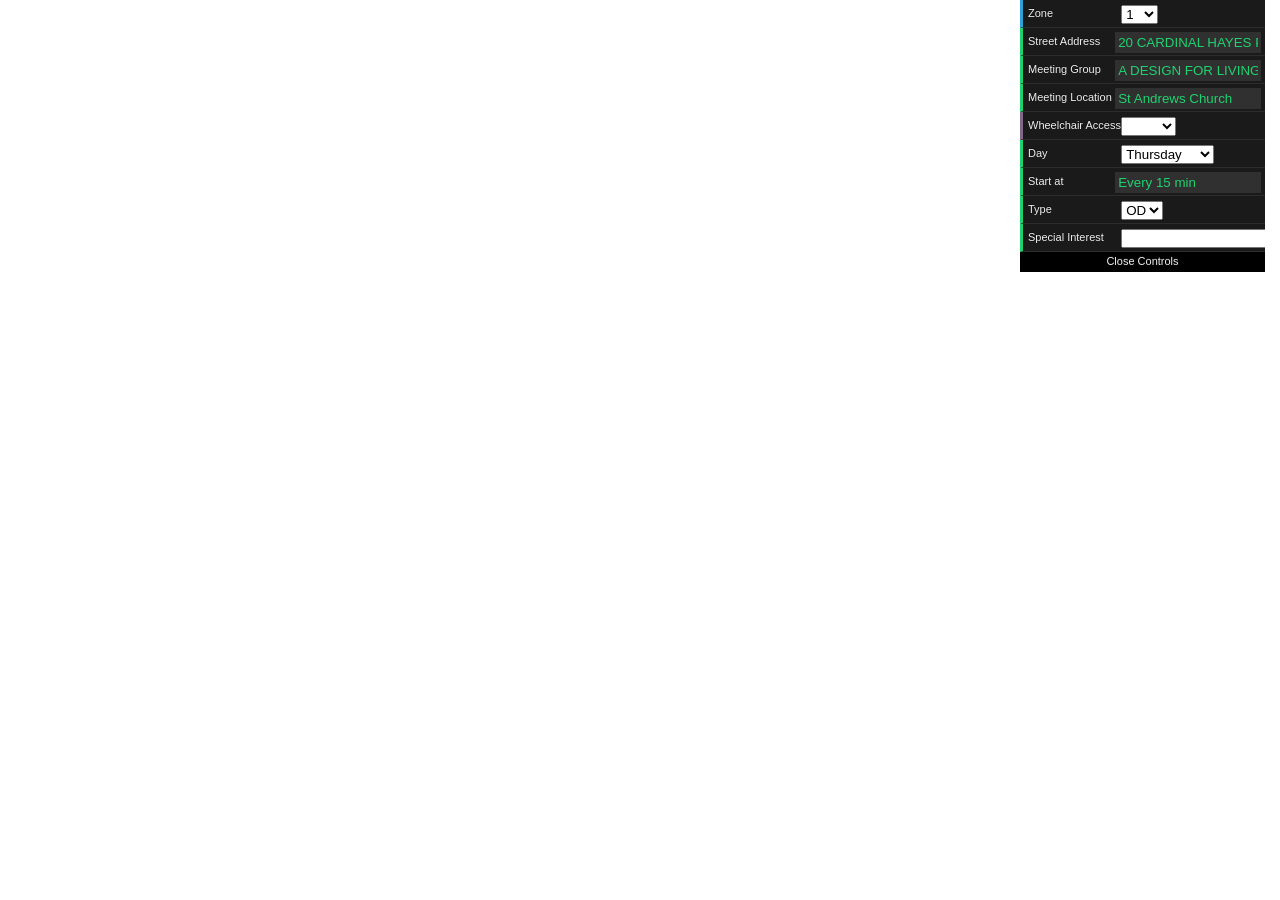
==== week13/guisample.html @ 3fa839f0 "Assignment 11: interfaces design uploaded" ====
<!DOCTYPE html>
<html>
<head>
  <meta name="viewport" content="width=device-width, initial-scale=1.0, maximum-scale=1.0, user-scalable=no">
</head>
<body>
  <script type="text/javascript" src="build/dat.gui.js"></script>
  <script type="text/javascript">
    var meeting = {
      "Street Address": "20 CARDINAL HAYES PL New York NY ",
      "Meeting Group": "A DESIGN FOR LIVING",
      "lat": "40.7132514",
      "long": "-74.002398",
      "Meeting Location": "St Andrews Church",
      "Wheelchair Access": false,
      "Day": "Thursday",
      "Start at": "Every 15 min",
      // "End at": "8:00 AM",
      "Type": "OD",
      "Special Interest": "null",
      "Zone": 1
    };
    var gui = new dat.gui.GUI();
    gui.add(meeting, 'Zone', [1,2,3,4,5,6,7,8,9,10]);
    gui.add(meeting, 'Street Address');
    gui.add(meeting, 'Meeting Group');
    gui.add(meeting, 'Meeting Location');
    gui.add(meeting, 'Wheelchair Access', ['True','False']);
    gui.add(meeting, 'Day', ["Sunday", "Monday", "Tuesday", "Wednesday", "Thursday", "Friday", "Saturday"]);
    gui.add(meeting, 'Start at');
    gui.add(meeting, 'Type', ["B", "BB", "C", "S", "T", "O", "OD"]);
    gui.add(meeting, 'Special Interest', ["AA Grapevine Literature", "AA Literature", "AA Meetings on the Beach", "Agnostic", "Anniversary Meeting", "As Bill Sees It", "Beginners Workshop", "Big Book Topic", "Big Book Workshop", "Came To Believe", "Children Welcome", "Daily Reflections", "Eleventh Step", "Eleventh Step Meditation", "First Step Forum", "First Step Workshop", "Fourth Step Workshop", "Gay Men", "Gay, Lesbian and Bisexual", "H.I.V Positive", "Interpreted for the Deaf", "Jones Beach Meetings- Nassau County", "Korean Speaking", "Lesbian", "Living Sober", "Long-Term Sobriety", "Meditation", "Meditation at Meeting", "Men", "Mental Health Issues in Sobriety", "No Prayers at Meeting", "On-line A.A. Meetings", "Polish Speaking", "Portuguese Speaking", "Promises", "Rotating Step", "Round-Robin Meeting Format", "Russian Speaking ", "Second Step", "Seniors in Sobriety", "Slogans", "Spanish Speaking", "Special Purpose Groups", "Spiritual Workshop", "Sponsorship Workshop", "Steps 1-2-3", "Third Step", "Topic", "Twelve Steps", "Twelve Traditions", "Ukrainian Speaking", "Under Six Months Sober", "Wheel Chair Accessible", "Women", "Young People"]);

  </script>
</body>
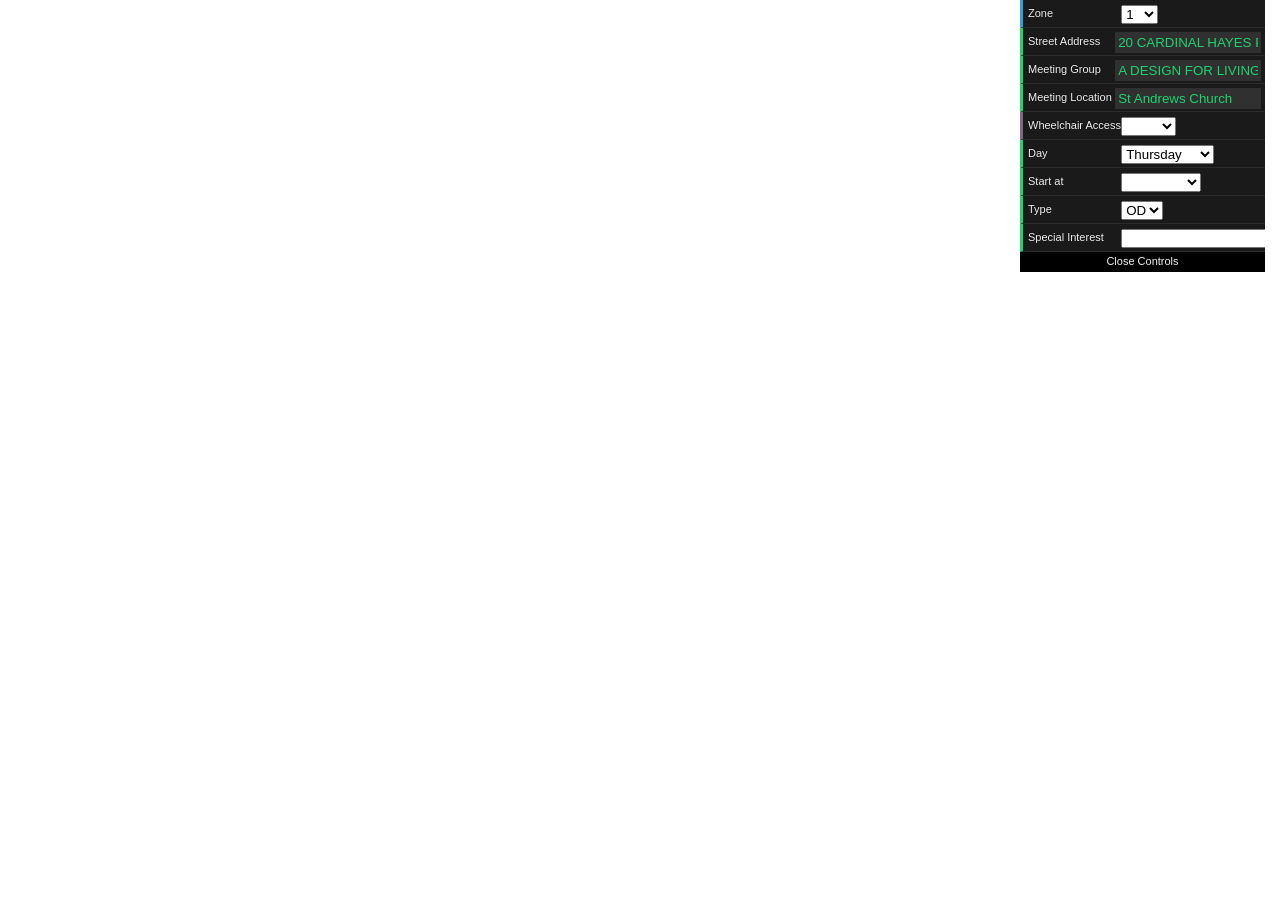
==== commit fbf1dc7e: "Final assignments finised" ====
--- a/week13/guisample.html
+++ b/week13/guisample.html
@@ -27,7 +27,7 @@
     gui.add(meeting, 'Meeting Location');
     gui.add(meeting, 'Wheelchair Access', ['True','False']);
     gui.add(meeting, 'Day', ["Sunday", "Monday", "Tuesday", "Wednesday", "Thursday", "Friday", "Saturday"]);
-    gui.add(meeting, 'Start at');
+    gui.add(meeting, 'Start at',["12:00 AM", "12:15 AM", "12:30 AM", "12:45 AM", "01:00 AM", "01:15 AM", "01:30 AM", "01:45 AM", "02:00 AM", "02:15 AM", "02:30 AM", "02:45 AM", "03:00 AM", "03:15 AM", "03:30 AM", "03:45 AM", "04:00 AM", "04:15 AM", "04:30 AM", "04:45 AM", "05:00 AM", "05:15 AM", "05:30 AM", "05:45 AM", "06:00 AM", "06:15 AM", "06:30 AM", "06:45 AM", "07:00 AM", "07:15 AM", "07:30 AM", "07:45 AM", "08:00 AM", "08:15 AM", "08:30 AM", "08:45 AM", "09:00 AM", "09:15 AM", "09:30 AM", "09:45 AM", "10:00 AM", "10:15 AM", "10:30 AM", "10:45 AM", "11:00 AM", "11:15 AM", "11:30 AM", "11:45 AM", "12:00 PM", "12:15 PM", "12:30 PM", "12:45 PM", "01:00 PM", "01:15 PM", "01:30 PM", "01:45 PM", "02:00 PM", "02:15 PM", "02:30 PM", "02:45 PM", "03:00 PM", "03:15 PM", "03:30 PM", "03:45 PM", "04:00 PM", "04:15 PM", "04:30 PM", "04:45 PM", "05:00 PM", "05:15 PM", "05:30 PM", "05:45 PM", "06:00 PM", "06:15 PM", "06:30 PM", "06:45 PM", "07:00 PM", "07:15 PM", "07:30 PM", "07:45 PM", "08:00 PM", "08:15 PM", "08:30 PM", "08:45 PM", "09:00 PM", "09:15 PM", "09:30 PM", "09:45 PM", "10:00 PM", "10:15 PM", "10:30 PM", "10:45 PM", "11:00 PM", "11:15 PM", "11:30 PM", "11:45 PM"]);
     gui.add(meeting, 'Type', ["B", "BB", "C", "S", "T", "O", "OD"]);
     gui.add(meeting, 'Special Interest', ["AA Grapevine Literature", "AA Literature", "AA Meetings on the Beach", "Agnostic", "Anniversary Meeting", "As Bill Sees It", "Beginners Workshop", "Big Book Topic", "Big Book Workshop", "Came To Believe", "Children Welcome", "Daily Reflections", "Eleventh Step", "Eleventh Step Meditation", "First Step Forum", "First Step Workshop", "Fourth Step Workshop", "Gay Men", "Gay, Lesbian and Bisexual", "H.I.V Positive", "Interpreted for the Deaf", "Jones Beach Meetings- Nassau County", "Korean Speaking", "Lesbian", "Living Sober", "Long-Term Sobriety", "Meditation", "Meditation at Meeting", "Men", "Mental Health Issues in Sobriety", "No Prayers at Meeting", "On-line A.A. Meetings", "Polish Speaking", "Portuguese Speaking", "Promises", "Rotating Step", "Round-Robin Meeting Format", "Russian Speaking ", "Second Step", "Seniors in Sobriety", "Slogans", "Spanish Speaking", "Special Purpose Groups", "Spiritual Workshop", "Sponsorship Workshop", "Steps 1-2-3", "Third Step", "Topic", "Twelve Steps", "Twelve Traditions", "Ukrainian Speaking", "Under Six Months Sober", "Wheel Chair Accessible", "Women", "Young People"]);
 
